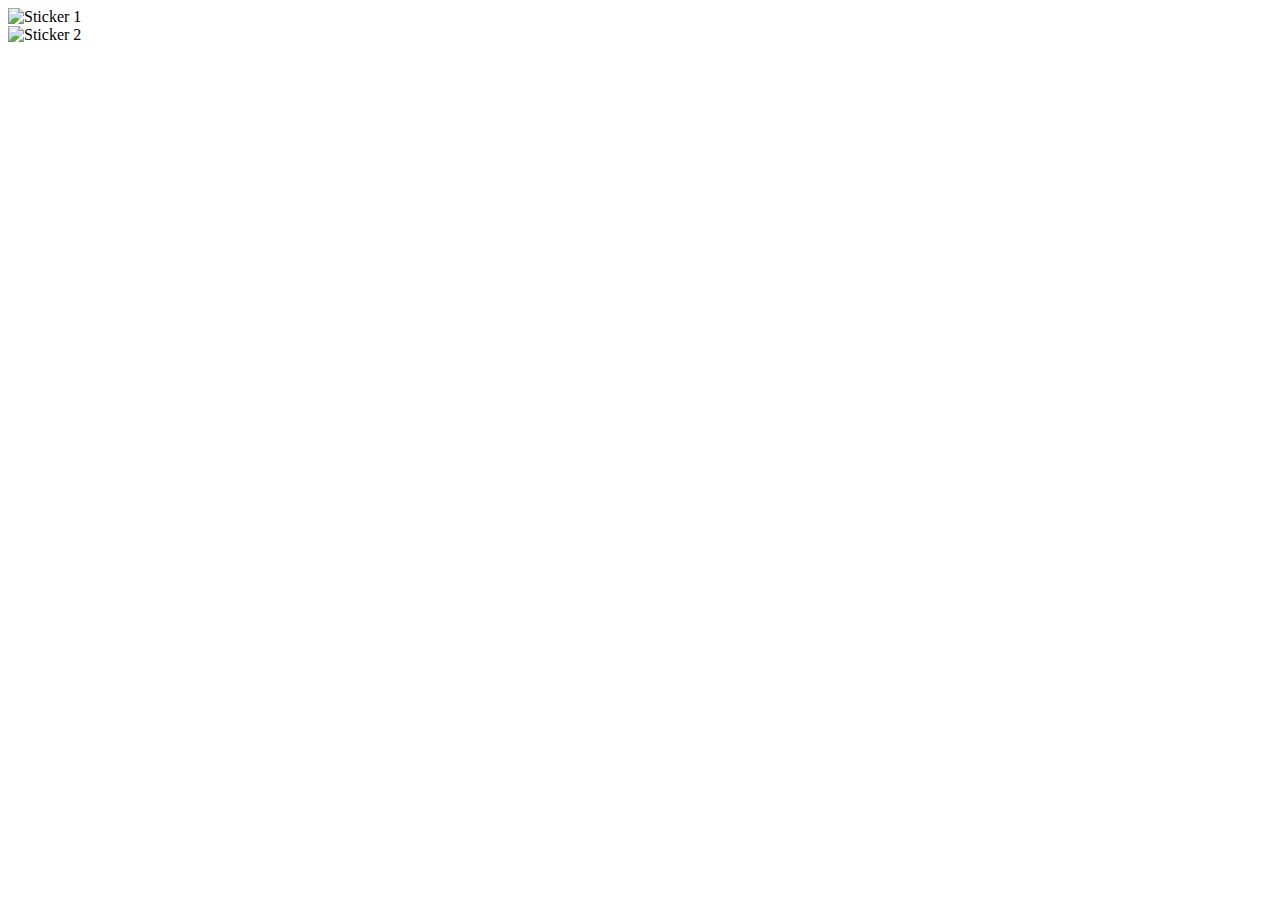
==== index.html @ 54baaca2 "Create index.html" ====
<!DOCTYPE html>
<html lang="en">
<head>
    <meta charset="UTF-8">
    <meta name="viewport" content="width=device-width, initial-scale=1.0">
    <title>Sticker Sheet</title>
    <link rel="stylesheet" href="styles.css">
</head>
<body>
    <div class="sticker-sheet">
        <div class="sticker" data-id="1"><img src="https://hackclub.com/stickers/2016_hack_camp.svg" alt="Sticker 1"></div>
        <div class="sticker" data-id="2"><img src="https://hackclub.com/stickers/2018_holidays.svg" alt="Sticker 2"></div>
    </div>
    <script src="script.js"></script>
</body>
</html>
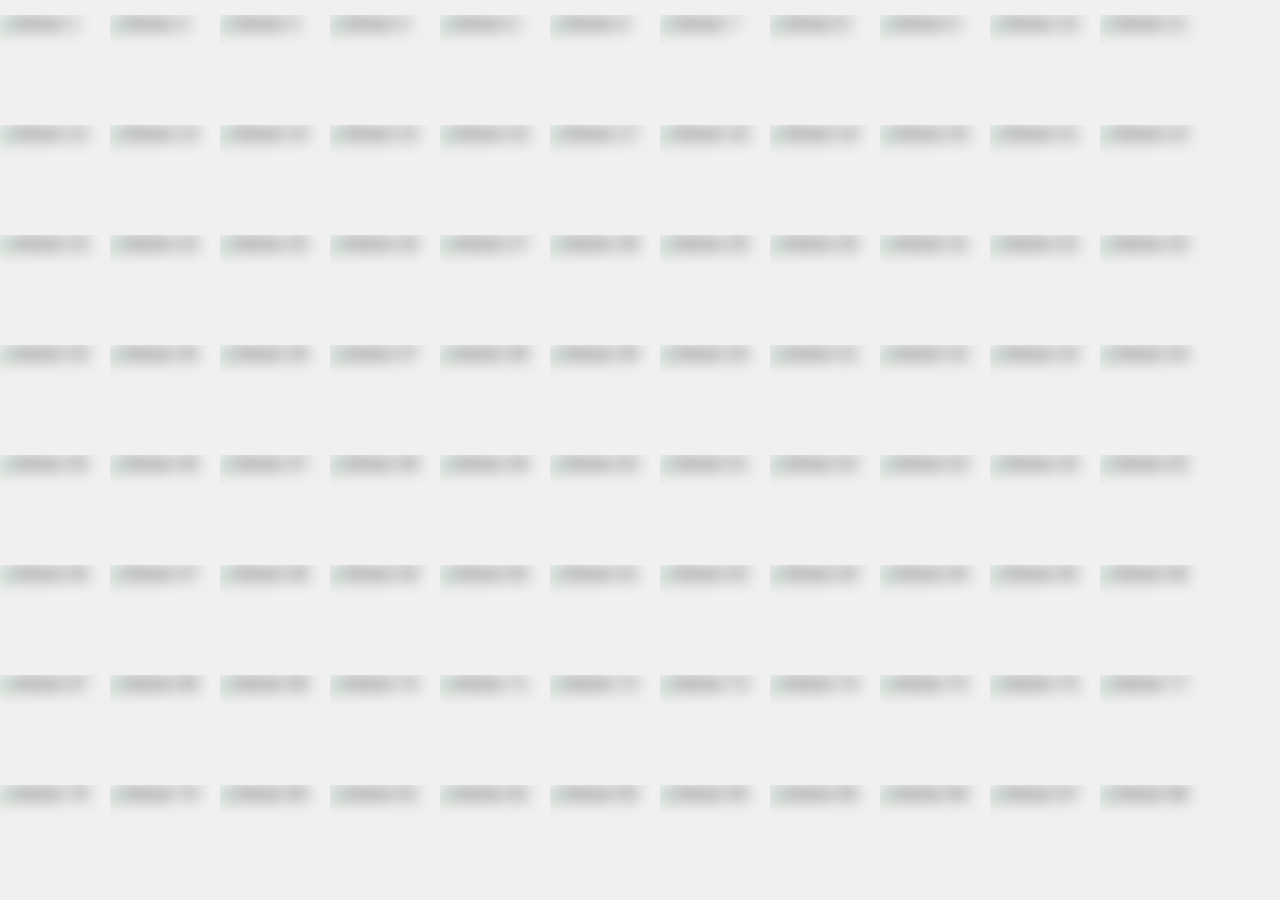
==== commit 7318a306: "Update index.html" ====
--- a/index.html
+++ b/index.html
@@ -10,6 +10,92 @@
     <div class="sticker-sheet">
         <div class="sticker" data-id="1"><img src="https://hackclub.com/stickers/2016_hack_camp.svg" alt="Sticker 1"></div>
         <div class="sticker" data-id="2"><img src="https://hackclub.com/stickers/2018_holidays.svg" alt="Sticker 2"></div>
+        <div class="sticker" data-id="3"><img src="https://hackclub.com/stickers/2020_progress.png" alt="Sticker 3"></div>
+        <div class="sticker" data-id="4"><img src="https://hackclub.com/stickers/2020_storm_the_hack.png" alt="Sticker 4"></div>
+        <div class="sticker" data-id="5"><img src="https://hackclub.com/stickers/2021_design_awards.png" alt="Sticker 5"></div>
+        <div class="sticker" data-id="6"><img src="https://hackclub.com/stickers/Blot.png" alt="Sticker 6"></div>
+        <div class="sticker" data-id="7"><img src="https://hackclub.com/stickers/HackHackClub.png" alt="Sticker 7"></div>
+        <div class="sticker" data-id="8"><img src="https://hackclub.com/stickers/I_❤%EF%B8%8F_HC.png" alt="Sticker 8"></div>
+        <div class="sticker" data-id="9"><img src="https://hackclub.com/stickers/In-N-Out.png" alt="Sticker 9"></div>
+        <div class="sticker" data-id="10"><img src="https://hackclub.com/stickers/MRT.png" alt="Sticker 10"></div>
+        <div class="sticker" data-id="11"><img src="https://hackclub.com/stickers/airlines.png" alt="Sticker 11"></div>
+        <div class="sticker" data-id="12"><img src="https://hackclub.com/stickers/Rummage.png" alt="Sticker 12"></div>
+        <div class="sticker" data-id="13"><img src="https://hackclub.com/stickers/adobe.svg" alt="Sticker 13"></div>
+        <div class="sticker" data-id="14"><img src="https://hackclub.com/stickers/all_fun_javascript.svg" alt="Sticker 14"></div>
+        <div class="sticker" data-id="15"><img src="https://hackclub.com/stickers/anxiety.png" alt="Sticker 15"></div>
+        <div class="sticker" data-id="16"><img src="https://hackclub.com/stickers/apocalypse.png" alt="Sticker 16"></div>
+        <div class="sticker" data-id="17"><img src="https://hackclub.com/stickers/bottle_caps.png" alt="Sticker 17"></div>
+        <div class="sticker" data-id="18"><img src="https://hackclub.com/stickers/emergency_meeting.svg" alt="Sticker 18"></div>
+        <div class="sticker" data-id="19"><img src="https://hackclub.com/stickers/assemble.svg" alt="Sticker 19"></div>
+        <div class="sticker" data-id="20"><img src="https://hackclub.com/stickers/black_lives_matter.svg" alt="Sticker 20"></div>
+        <div class="sticker" data-id="21"><img src="https://hackclub.com/stickers/burst.png" alt="Sticker 21"></div>
+        <div class="sticker" data-id="22"><img src="https://hackclub.com/stickers/drake.svg" alt="Sticker 22"></div>
+        <div class="sticker" data-id="23"><img src="https://hackclub.com/stickers/enjoy.svg" alt="Sticker 23"></div>
+        <div class="sticker" data-id="24"><img src="https://hackclub.com/stickers/epoch.png" alt="Sticker 24"></div>
+        <div class="sticker" data-id="25"><img src="https://hackclub.com/stickers/epoch_among_us.png" alt="Sticker 25"></div>
+        <div class="sticker" data-id="26"><img src="https://hackclub.com/stickers/epoch_bubbly.png" alt="Sticker 26"></div>
+        <div class="sticker" data-id="27"><img src="https://hackclub.com/stickers/epoch_h.png" alt="Sticker 27"></div>
+        <div class="sticker" data-id="28"><img src="https://hackclub.com/stickers/find%20out.png" alt="Sticker 28"></div>
+        <div class="sticker" data-id="29"><img src="https://hackclub.com/stickers/friends.svg" alt="Sticker 29"></div>
+        <div class="sticker" data-id="30"><img src="https://hackclub.com/stickers/game_lab.png" alt="Sticker 30"></div>
+        <div class="sticker" data-id="31"><img src="https://hackclub.com/stickers/game_lab_flask.png" alt="Sticker 31"></div>
+        <div class="sticker" data-id="32"><img src="https://hackclub.com/stickers/grab.png" alt="Sticker 32"></div>
+        <div class="sticker" data-id="33"><img src="https://hackclub.com/stickers/hack-club-anime.png" alt="Sticker 33"></div>
+        <div class="sticker" data-id="34"><img src="https://hackclub.com/stickers/hack_in_the_club.svg" alt="Sticker 34"></div>
+        <div class="sticker" data-id="35"><img src="https://hackclub.com/stickers/hack_ok_please.png" alt="Sticker 35"></div>
+        <div class="sticker" data-id="36"><img src="https://hackclub.com/stickers/hack_strikes_back.svg" alt="Sticker 36"></div>
+        <div class="sticker" data-id="37"><img src="https://hackclub.com/stickers/hack_to_the_future.svg" alt="Sticker 37"></div>
+        <div class="sticker" data-id="38"><img src="https://hackclub.com/stickers/hcb.png" alt="Sticker 38"></div>
+        <div class="sticker" data-id="39"><img src="https://hackclub.com/stickers/hcb_sticker_sheet_1.png" alt="Sticker 39"></div>
+        <div class="sticker" data-id="40"><img src="https://hackclub.com/stickers/hcb_sticker_sheet_2.png" alt="Sticker 40"></div>
+        <div class="sticker" data-id="41"><img src="https://hackclub.com/stickers/hcb_(dark).png" alt="Sticker 41"></div>
+        <div class="sticker" data-id="42"><img src="https://hackclub.com/stickers/hackers,_assemble!.png" alt="Sticker 42"></div>
+        <div class="sticker" data-id="43"><img src="https://hackclub.com/stickers/hacky_new_year.png" alt="Sticker 43"></div>
+        <div class="sticker" data-id="44"><img src="https://hackclub.com/stickers/hcb_pumpkin.png" alt="Sticker 44"></div>
+        <div class="sticker" data-id="45"><img src="https://hackclub.com/stickers/horizon_computer.png" alt="Sticker 45"></div>
+        <div class="sticker" data-id="46"><img src="https://hackclub.com/stickers/horizon_patch.png" alt="Sticker 46"></div>
+        <div class="sticker" data-id="47"><img src="https://hackclub.com/stickers/jurassic_hack.png" alt="Sticker 47"></div>
+        <div class="sticker" data-id="48"><img src="https://hackclub.com/stickers/macintosh.svg" alt="Sticker 48"></div>
+        <div class="sticker" data-id="49"><img src="https://hackclub.com/stickers/horse.png" alt="Sticker 49"></div>
+        <div class="sticker" data-id="50"><img src="https://hackclub.com/stickers/logo.png" alt="Sticker 50"></div>
+        <div class="sticker" data-id="51"><img src="https://hackclub.com/stickers/minecraft.svg" alt="Sticker 51"></div>
+        <div class="sticker" data-id="52"><img src="https://hackclub.com/stickers/jetlag.png" alt="Sticker 52"></div>
+        <div class="sticker" data-id="53"><img src="https://hackclub.com/stickers/m_a_s_h.png" alt="Sticker 53"></div>
+        <div class="sticker" data-id="54"><img src="https://hackclub.com/stickers/mo’%20parts%20mo’%20problems.png" alt="Sticker 54"></div>
+        <div class="sticker" data-id="55"><img src="https://hackclub.com/stickers/nasa.svg" alt="Sticker 55"></div>
+        <div class="sticker" data-id="56"><img src="https://hackclub.com/stickers/orpheus_flag.svg" alt="Sticker 56"></div>
+        <div class="sticker" data-id="57"><img src="https://hackclub.com/stickers/orphmoji_peefest.png" alt="Sticker 57"></div>
+        <div class="sticker" data-id="58"><img src="https://hackclub.com/stickers/orphmoji_scared.png" alt="Sticker 58"></div>
+        <div class="sticker" data-id="59"><img src="https://hackclub.com/stickers/orpheus_goes_to_FIRST_robotics.png" alt="Sticker 59"></div>
+        <div class="sticker" data-id="60"><img src="https://hackclub.com/stickers/orpheus-having-boba.png" alt="Sticker 60"></div>
+        <div class="sticker" data-id="61"><img src="https://hackclub.com/stickers/orpheus-skateboarding-PCB.png" alt="Sticker 61"></div>
+        <div class="sticker" data-id="62"><img src="https://hackclub.com/stickers/orpheus_with_duck.png" alt="Sticker 62"></div>
+        <div class="sticker" data-id="63"><img src="https://hackclub.com/stickers/orphmoji_yippee.png" alt="Sticker 63"></div>
+        <div class="sticker" data-id="64"><img src="https://hackclub.com/stickers/pride.svg" alt="Sticker 64"></div>
+        <div class="sticker" data-id="65"><img src="https://hackclub.com/stickers/semicolon.svg" alt="Sticker 65"></div>
+        <div class="sticker" data-id="66"><img src="https://hackclub.com/stickers/sinerider_pink.png" alt="Sticker 66"></div>
+        <div class="sticker" data-id="67"><img src="https://hackclub.com/stickers/raycast.png" alt="Sticker 67"></div>
+        <div class="sticker" data-id="68"><img src="https://hackclub.com/stickers/riveter.svg" alt="Sticker 68"></div>
+        <div class="sticker" data-id="69"><img src="https://hackclub.com/stickers/ship.png" alt="Sticker 69"></div>
+        <div class="sticker" data-id="70"><img src="https://hackclub.com/stickers/single%20neuron%20activated.png" alt="Sticker 70"></div>
+        <div class="sticker" data-id="71"><img src="https://hackclub.com/stickers/sinerider_blue.png" alt="Sticker 71"></div>
+        <div class="sticker" data-id="72"><img src="https://hackclub.com/stickers/skullpup.png" alt="Sticker 72"></div>
+        <div class="sticker" data-id="73"><img src="https://hackclub.com/stickers/skullpup_boba.png" alt="Sticker 73"></div>
+        <div class="sticker" data-id="74"><img src="https://hackclub.com/stickers/skullpup_pixel.png" alt="Sticker 74"></div>
+        <div class="sticker" data-id="75"><img src="https://hackclub.com/stickers/sledding.png" alt="Sticker 75"></div>
+        <div class="sticker" data-id="76"><img src="https://hackclub.com/stickers/some_assembly_required.png" alt="Sticker 76"></div>
+        <div class="sticker" data-id="77"><img src="https://hackclub.com/stickers/sprig.svg" alt="Sticker 77"></div>
+        <div class="sticker" data-id="78"><img src="https://hackclub.com/stickers/sprig_holographic.png" alt="Sticker 78"></div>
+        <div class="sticker" data-id="79"><img src="https://hackclub.com/stickers/stranger_hacks.png" alt="Sticker 79"></div>
+        <div class="sticker" data-id="80"><img src="https://hackclub.com/stickers/the-bin.png" alt="Sticker 80"></div>
+        <div class="sticker" data-id="81"><img src="https://hackclub.com/stickers/summer_of_making.svg" alt="Sticker 81"></div>
+        <div class="sticker" data-id="82"><img src="https://hackclub.com/stickers/swiss_miss.png" alt="Sticker 82"></div>
+        <div class="sticker" data-id="83"><img src="https://hackclub.com/stickers/tiktok.svg" alt="Sticker 83"></div>
+        <div class="sticker" data-id="84"><img src="https://hackclub.com/stickers/tootsie_roll.png" alt="Sticker 84"></div>
+        <div class="sticker" data-id="85"><img src="https://hackclub.com/stickers/undertale.svg" alt="Sticker 85"></div>
+        <div class="sticker" data-id="86"><img src="https://hackclub.com/stickers/zephyr.svg" alt="Sticker 86"></div>
+        <div class="sticker" data-id="87"><img src="https://hackclub.com/stickers/valorant.png" alt="Sticker 87"></div>
+        <div class="sticker" data-id="88"><img src="https://hackclub.com/stickers/valorant_vertical.svg" alt="Sticker 88"></div>
     </div>
     <script src="script.js"></script>
 </body>
--- a/styles.css
+++ b/styles.css
@@ -0,0 +1,33 @@
+body {
+    font-family: Arial, sans-serif;
+    display: flex;
+    justify-content: center;
+    align-items: center;
+    min-height: 100vh;
+    background-color: #f0f0f0;
+    margin: 0;
+}
+
+.sticker-sheet {
+    display: flex;
+    flex-wrap: wrap;
+    gap: 10px;
+}
+
+.sticker {
+    width: 100px;
+    height: 100px;
+    overflow: hidden;
+    position: relative;
+}
+
+.sticker img {
+    width: 100%;
+    height: 100%;
+    filter: blur(8px);
+    transition: filter 0.3s ease;
+}
+
+.sticker.collected img {
+    filter: none;
+}
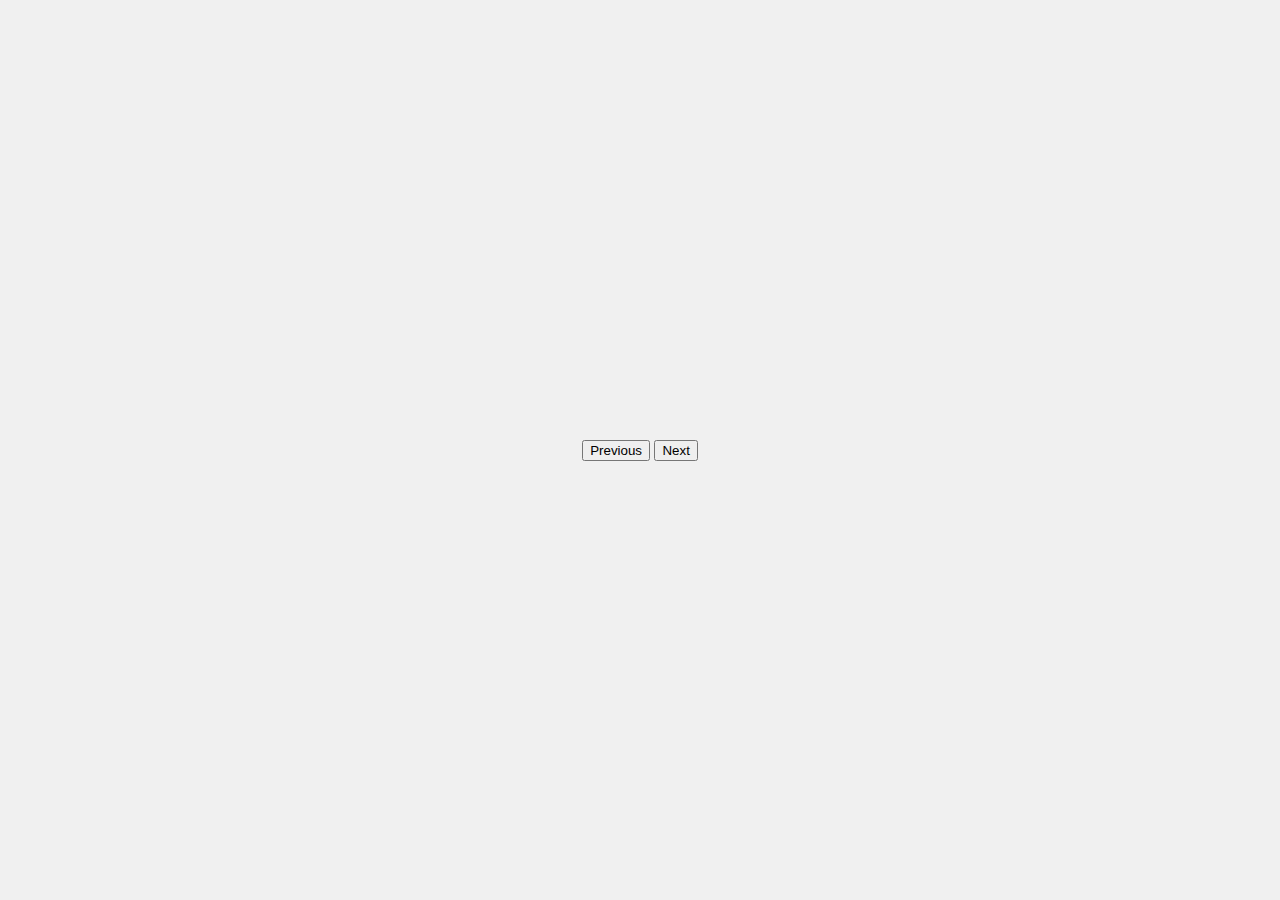
==== commit 607bb332: "Update index.html" ====
--- a/index.html
+++ b/index.html
@@ -7,96 +7,16 @@
     <link rel="stylesheet" href="styles.css">
 </head>
 <body>
-    <div class="sticker-sheet">
-        <div class="sticker" data-id="1"><img src="https://hackclub.com/stickers/2016_hack_camp.svg" alt="Sticker 1"></div>
-        <div class="sticker" data-id="2"><img src="https://hackclub.com/stickers/2018_holidays.svg" alt="Sticker 2"></div>
-        <div class="sticker" data-id="3"><img src="https://hackclub.com/stickers/2020_progress.png" alt="Sticker 3"></div>
-        <div class="sticker" data-id="4"><img src="https://hackclub.com/stickers/2020_storm_the_hack.png" alt="Sticker 4"></div>
-        <div class="sticker" data-id="5"><img src="https://hackclub.com/stickers/2021_design_awards.png" alt="Sticker 5"></div>
-        <div class="sticker" data-id="6"><img src="https://hackclub.com/stickers/Blot.png" alt="Sticker 6"></div>
-        <div class="sticker" data-id="7"><img src="https://hackclub.com/stickers/HackHackClub.png" alt="Sticker 7"></div>
-        <div class="sticker" data-id="8"><img src="https://hackclub.com/stickers/I_❤%EF%B8%8F_HC.png" alt="Sticker 8"></div>
-        <div class="sticker" data-id="9"><img src="https://hackclub.com/stickers/In-N-Out.png" alt="Sticker 9"></div>
-        <div class="sticker" data-id="10"><img src="https://hackclub.com/stickers/MRT.png" alt="Sticker 10"></div>
-        <div class="sticker" data-id="11"><img src="https://hackclub.com/stickers/airlines.png" alt="Sticker 11"></div>
-        <div class="sticker" data-id="12"><img src="https://hackclub.com/stickers/Rummage.png" alt="Sticker 12"></div>
-        <div class="sticker" data-id="13"><img src="https://hackclub.com/stickers/adobe.svg" alt="Sticker 13"></div>
-        <div class="sticker" data-id="14"><img src="https://hackclub.com/stickers/all_fun_javascript.svg" alt="Sticker 14"></div>
-        <div class="sticker" data-id="15"><img src="https://hackclub.com/stickers/anxiety.png" alt="Sticker 15"></div>
-        <div class="sticker" data-id="16"><img src="https://hackclub.com/stickers/apocalypse.png" alt="Sticker 16"></div>
-        <div class="sticker" data-id="17"><img src="https://hackclub.com/stickers/bottle_caps.png" alt="Sticker 17"></div>
-        <div class="sticker" data-id="18"><img src="https://hackclub.com/stickers/emergency_meeting.svg" alt="Sticker 18"></div>
-        <div class="sticker" data-id="19"><img src="https://hackclub.com/stickers/assemble.svg" alt="Sticker 19"></div>
-        <div class="sticker" data-id="20"><img src="https://hackclub.com/stickers/black_lives_matter.svg" alt="Sticker 20"></div>
-        <div class="sticker" data-id="21"><img src="https://hackclub.com/stickers/burst.png" alt="Sticker 21"></div>
-        <div class="sticker" data-id="22"><img src="https://hackclub.com/stickers/drake.svg" alt="Sticker 22"></div>
-        <div class="sticker" data-id="23"><img src="https://hackclub.com/stickers/enjoy.svg" alt="Sticker 23"></div>
-        <div class="sticker" data-id="24"><img src="https://hackclub.com/stickers/epoch.png" alt="Sticker 24"></div>
-        <div class="sticker" data-id="25"><img src="https://hackclub.com/stickers/epoch_among_us.png" alt="Sticker 25"></div>
-        <div class="sticker" data-id="26"><img src="https://hackclub.com/stickers/epoch_bubbly.png" alt="Sticker 26"></div>
-        <div class="sticker" data-id="27"><img src="https://hackclub.com/stickers/epoch_h.png" alt="Sticker 27"></div>
-        <div class="sticker" data-id="28"><img src="https://hackclub.com/stickers/find%20out.png" alt="Sticker 28"></div>
-        <div class="sticker" data-id="29"><img src="https://hackclub.com/stickers/friends.svg" alt="Sticker 29"></div>
-        <div class="sticker" data-id="30"><img src="https://hackclub.com/stickers/game_lab.png" alt="Sticker 30"></div>
-        <div class="sticker" data-id="31"><img src="https://hackclub.com/stickers/game_lab_flask.png" alt="Sticker 31"></div>
-        <div class="sticker" data-id="32"><img src="https://hackclub.com/stickers/grab.png" alt="Sticker 32"></div>
-        <div class="sticker" data-id="33"><img src="https://hackclub.com/stickers/hack-club-anime.png" alt="Sticker 33"></div>
-        <div class="sticker" data-id="34"><img src="https://hackclub.com/stickers/hack_in_the_club.svg" alt="Sticker 34"></div>
-        <div class="sticker" data-id="35"><img src="https://hackclub.com/stickers/hack_ok_please.png" alt="Sticker 35"></div>
-        <div class="sticker" data-id="36"><img src="https://hackclub.com/stickers/hack_strikes_back.svg" alt="Sticker 36"></div>
-        <div class="sticker" data-id="37"><img src="https://hackclub.com/stickers/hack_to_the_future.svg" alt="Sticker 37"></div>
-        <div class="sticker" data-id="38"><img src="https://hackclub.com/stickers/hcb.png" alt="Sticker 38"></div>
-        <div class="sticker" data-id="39"><img src="https://hackclub.com/stickers/hcb_sticker_sheet_1.png" alt="Sticker 39"></div>
-        <div class="sticker" data-id="40"><img src="https://hackclub.com/stickers/hcb_sticker_sheet_2.png" alt="Sticker 40"></div>
-        <div class="sticker" data-id="41"><img src="https://hackclub.com/stickers/hcb_(dark).png" alt="Sticker 41"></div>
-        <div class="sticker" data-id="42"><img src="https://hackclub.com/stickers/hackers,_assemble!.png" alt="Sticker 42"></div>
-        <div class="sticker" data-id="43"><img src="https://hackclub.com/stickers/hacky_new_year.png" alt="Sticker 43"></div>
-        <div class="sticker" data-id="44"><img src="https://hackclub.com/stickers/hcb_pumpkin.png" alt="Sticker 44"></div>
-        <div class="sticker" data-id="45"><img src="https://hackclub.com/stickers/horizon_computer.png" alt="Sticker 45"></div>
-        <div class="sticker" data-id="46"><img src="https://hackclub.com/stickers/horizon_patch.png" alt="Sticker 46"></div>
-        <div class="sticker" data-id="47"><img src="https://hackclub.com/stickers/jurassic_hack.png" alt="Sticker 47"></div>
-        <div class="sticker" data-id="48"><img src="https://hackclub.com/stickers/macintosh.svg" alt="Sticker 48"></div>
-        <div class="sticker" data-id="49"><img src="https://hackclub.com/stickers/horse.png" alt="Sticker 49"></div>
-        <div class="sticker" data-id="50"><img src="https://hackclub.com/stickers/logo.png" alt="Sticker 50"></div>
-        <div class="sticker" data-id="51"><img src="https://hackclub.com/stickers/minecraft.svg" alt="Sticker 51"></div>
-        <div class="sticker" data-id="52"><img src="https://hackclub.com/stickers/jetlag.png" alt="Sticker 52"></div>
-        <div class="sticker" data-id="53"><img src="https://hackclub.com/stickers/m_a_s_h.png" alt="Sticker 53"></div>
-        <div class="sticker" data-id="54"><img src="https://hackclub.com/stickers/mo’%20parts%20mo’%20problems.png" alt="Sticker 54"></div>
-        <div class="sticker" data-id="55"><img src="https://hackclub.com/stickers/nasa.svg" alt="Sticker 55"></div>
-        <div class="sticker" data-id="56"><img src="https://hackclub.com/stickers/orpheus_flag.svg" alt="Sticker 56"></div>
-        <div class="sticker" data-id="57"><img src="https://hackclub.com/stickers/orphmoji_peefest.png" alt="Sticker 57"></div>
-        <div class="sticker" data-id="58"><img src="https://hackclub.com/stickers/orphmoji_scared.png" alt="Sticker 58"></div>
-        <div class="sticker" data-id="59"><img src="https://hackclub.com/stickers/orpheus_goes_to_FIRST_robotics.png" alt="Sticker 59"></div>
-        <div class="sticker" data-id="60"><img src="https://hackclub.com/stickers/orpheus-having-boba.png" alt="Sticker 60"></div>
-        <div class="sticker" data-id="61"><img src="https://hackclub.com/stickers/orpheus-skateboarding-PCB.png" alt="Sticker 61"></div>
-        <div class="sticker" data-id="62"><img src="https://hackclub.com/stickers/orpheus_with_duck.png" alt="Sticker 62"></div>
-        <div class="sticker" data-id="63"><img src="https://hackclub.com/stickers/orphmoji_yippee.png" alt="Sticker 63"></div>
-        <div class="sticker" data-id="64"><img src="https://hackclub.com/stickers/pride.svg" alt="Sticker 64"></div>
-        <div class="sticker" data-id="65"><img src="https://hackclub.com/stickers/semicolon.svg" alt="Sticker 65"></div>
-        <div class="sticker" data-id="66"><img src="https://hackclub.com/stickers/sinerider_pink.png" alt="Sticker 66"></div>
-        <div class="sticker" data-id="67"><img src="https://hackclub.com/stickers/raycast.png" alt="Sticker 67"></div>
-        <div class="sticker" data-id="68"><img src="https://hackclub.com/stickers/riveter.svg" alt="Sticker 68"></div>
-        <div class="sticker" data-id="69"><img src="https://hackclub.com/stickers/ship.png" alt="Sticker 69"></div>
-        <div class="sticker" data-id="70"><img src="https://hackclub.com/stickers/single%20neuron%20activated.png" alt="Sticker 70"></div>
-        <div class="sticker" data-id="71"><img src="https://hackclub.com/stickers/sinerider_blue.png" alt="Sticker 71"></div>
-        <div class="sticker" data-id="72"><img src="https://hackclub.com/stickers/skullpup.png" alt="Sticker 72"></div>
-        <div class="sticker" data-id="73"><img src="https://hackclub.com/stickers/skullpup_boba.png" alt="Sticker 73"></div>
-        <div class="sticker" data-id="74"><img src="https://hackclub.com/stickers/skullpup_pixel.png" alt="Sticker 74"></div>
-        <div class="sticker" data-id="75"><img src="https://hackclub.com/stickers/sledding.png" alt="Sticker 75"></div>
-        <div class="sticker" data-id="76"><img src="https://hackclub.com/stickers/some_assembly_required.png" alt="Sticker 76"></div>
-        <div class="sticker" data-id="77"><img src="https://hackclub.com/stickers/sprig.svg" alt="Sticker 77"></div>
-        <div class="sticker" data-id="78"><img src="https://hackclub.com/stickers/sprig_holographic.png" alt="Sticker 78"></div>
-        <div class="sticker" data-id="79"><img src="https://hackclub.com/stickers/stranger_hacks.png" alt="Sticker 79"></div>
-        <div class="sticker" data-id="80"><img src="https://hackclub.com/stickers/the-bin.png" alt="Sticker 80"></div>
-        <div class="sticker" data-id="81"><img src="https://hackclub.com/stickers/summer_of_making.svg" alt="Sticker 81"></div>
-        <div class="sticker" data-id="82"><img src="https://hackclub.com/stickers/swiss_miss.png" alt="Sticker 82"></div>
-        <div class="sticker" data-id="83"><img src="https://hackclub.com/stickers/tiktok.svg" alt="Sticker 83"></div>
-        <div class="sticker" data-id="84"><img src="https://hackclub.com/stickers/tootsie_roll.png" alt="Sticker 84"></div>
-        <div class="sticker" data-id="85"><img src="https://hackclub.com/stickers/undertale.svg" alt="Sticker 85"></div>
-        <div class="sticker" data-id="86"><img src="https://hackclub.com/stickers/zephyr.svg" alt="Sticker 86"></div>
-        <div class="sticker" data-id="87"><img src="https://hackclub.com/stickers/valorant.png" alt="Sticker 87"></div>
-        <div class="sticker" data-id="88"><img src="https://hackclub.com/stickers/valorant_vertical.svg" alt="Sticker 88"></div>
+    <div class="sticker-container">
+        <div class="sticker-sheet" id="stickerSheet">
+        </div>
+    </div>
+    <div class="pagination">
+        <button id="prevPage">Previous</button>
+        <span id="pageInfo"></span>
+        <button id="nextPage">Next</button>
     </div>
     <script src="script.js"></script>
 </body>
 </html>
+
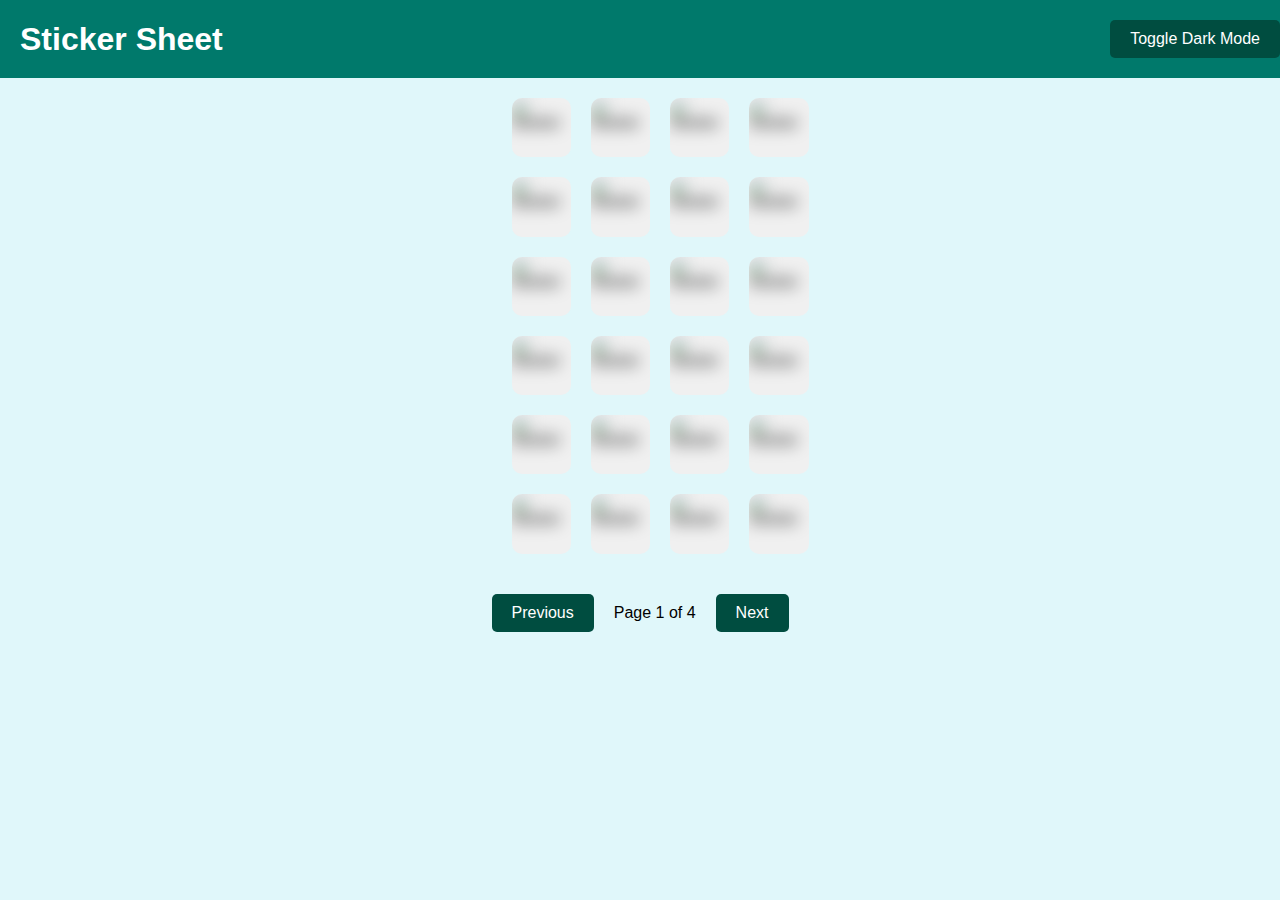
==== commit 2a7ba137: "Update index.html" ====
--- a/index.html
+++ b/index.html
@@ -7,16 +7,21 @@
     <link rel="stylesheet" href="styles.css">
 </head>
 <body>
-    <div class="sticker-container">
-        <div class="sticker-sheet" id="stickerSheet">
+    <header>
+        <h1>Sticker Sheet</h1>
+        <button id="themeToggle">Toggle Dark Mode</button>
+    </header>
+    <main>
+        <div class="sticker-container">
+            <div class="sticker-sheet" id="stickerSheet">
+            </div>
         </div>
-    </div>
-    <div class="pagination">
-        <button id="prevPage">Previous</button>
-        <span id="pageInfo"></span>
-        <button id="nextPage">Next</button>
-    </div>
+        <div class="pagination">
+            <button id="prevPage">Previous</button>
+            <span id="pageInfo"></span>
+            <button id="nextPage">Next</button>
+        </div>
+    </main>
     <script src="script.js"></script>
 </body>
 </html>
-
--- a/styles.css
+++ b/styles.css
@@ -1,33 +1,111 @@
 body {
     font-family: Arial, sans-serif;
+    background-color: #e0f7fa;
+    margin: 0;
     display: flex;
-    justify-content: center;
+    flex-direction: column;
     align-items: center;
     min-height: 100vh;
-    background-color: #f0f0f0;
+}
+
+header {
+    width: 100%;
+    padding: 20px;
+    background-color: #00796b;
+    color: white;
+    display: flex;
+    justify-content: space-between;
+    align-items: center;
+}
+
+header h1 {
     margin: 0;
+    padding: 0 20px; /* Add padding here */
+}
+
+button {
+    padding: 10px 20px;
+    font-size: 16px;
+    cursor: pointer;
+    border: none;
+    border-radius: 5px;
+    background-color: #004d40;
+    color: white;
+    transition: background-color 0.3s ease;
+}
+
+button:hover {
+    background-color: #00332e;
+}
+
+button:focus {
+    outline: none;
+}
+
+.sticker-container {
+    overflow: hidden;
+    width: 100%;
+    max-width: 1200px;
+    padding: 20px;
 }
 
 .sticker-sheet {
-    display: flex;
-    flex-wrap: wrap;
-    gap: 10px;
+    display: grid;
+    grid-template-columns: repeat(4, 1fr); /* 4 columns */
+    gap: 20px; /* Increased gap */
 }
 
 .sticker {
-    width: 100px;
-    height: 100px;
+    position: relative;
+    width: 100%;
+    padding-top: 100%; /* Maintain aspect ratio */
     overflow: hidden;
-    position: relative;
+    border-radius: 10px;
+    transition: transform 0.3s ease, box-shadow 0.3s ease;
+    background-color: #f0f0f0; /* Optional background color */
 }
 
 .sticker img {
+    position: absolute;
+    top: 0;
+    left: 0;
     width: 100%;
     height: 100%;
+    object-fit: cover;
     filter: blur(8px);
     transition: filter 0.3s ease;
 }
 
-.sticker.collected img {
+.sticker:hover {
+    transform: scale(1.1);
+    box-shadow: 0 4px 8px rgba(0, 0, 0, 0.3);
+}
+
+.sticker.unblurred img {
     filter: none;
 }
+
+.pagination {
+    margin-top: 20px;
+    display: flex;
+    align-items: center;
+}
+
+#pageInfo {
+    margin: 0 20px;
+    font-size: 16px;
+}
+
+/* Dark mode styles */
+body.dark-mode {
+    background-color: #121212;
+    color: white;
+}
+
+body.dark-mode header {
+    background-color: #333;
+}
+
+body.dark-mode .sticker-sheet {
+    background-color: #1e1e1e;
+}
